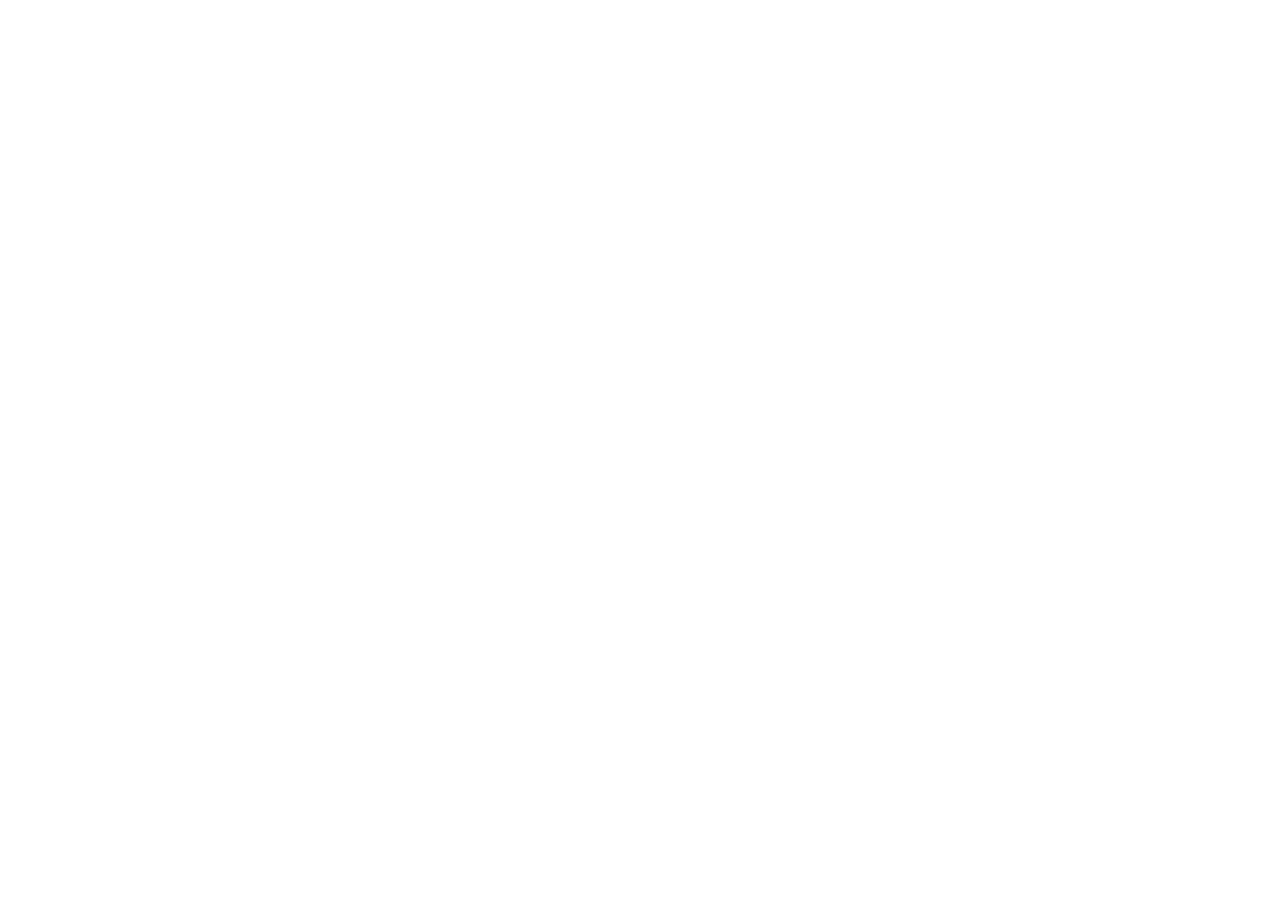
==== index.html @ 25f14b68 "adding .gitignore" ====
<!doctype html>
<html>
<head>
    <meta name="viewport" content="width=device-width, minimum-scale=1.0, initial-scale=1.0, user-scalable=yes">
    <script src="../webcomponentsjs/webcomponents-lite.js"></script>
    <link rel="import" href="../polymer/polymer.html">
    <link rel="import" href="../iron-component-page/iron-component-page.html">
</head>
<body unresolved>

<iron-component-page></iron-component-page>

</body>
</html>
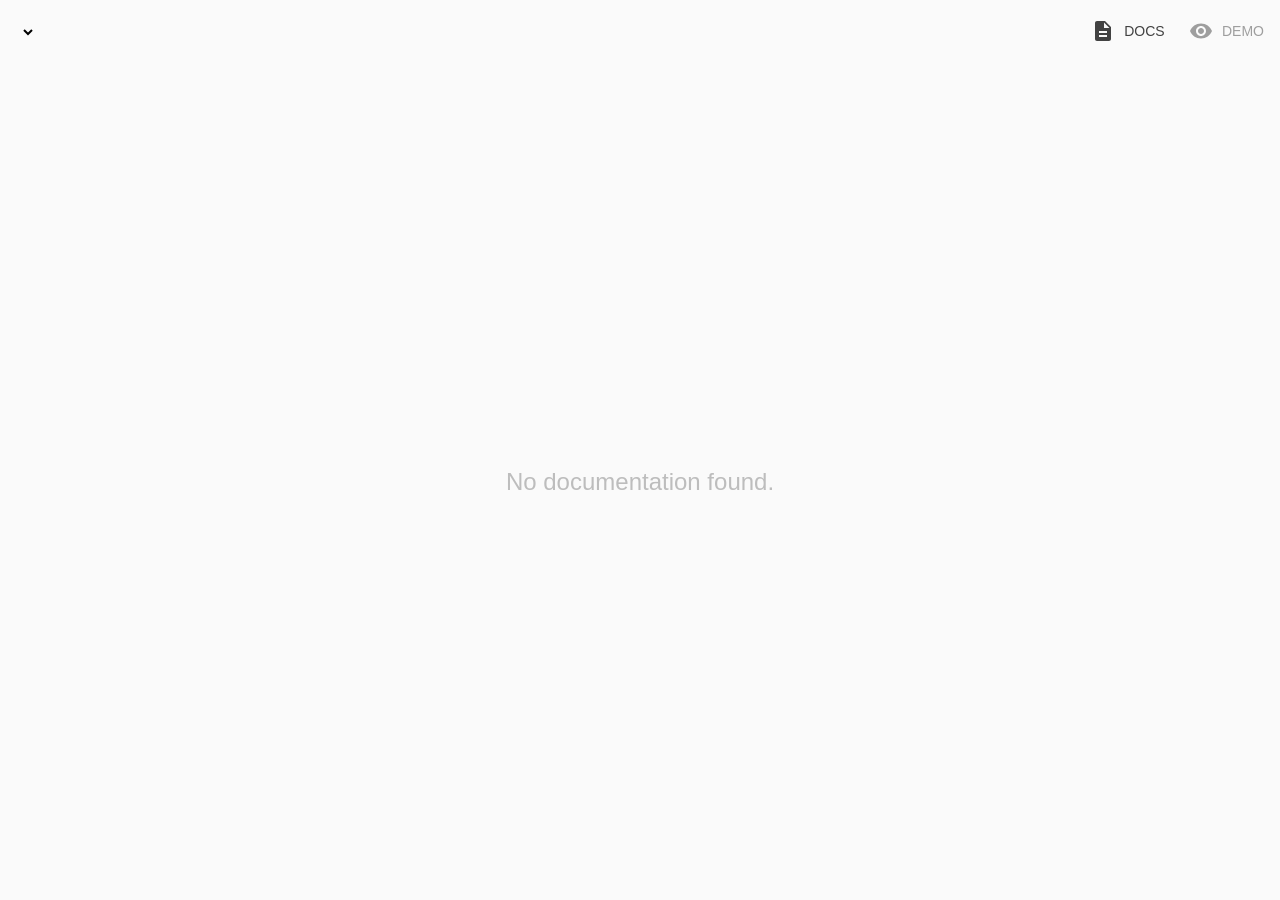
==== commit 4e341dd7: "Update index.html" ====
--- a/index.html
+++ b/index.html
@@ -2,9 +2,9 @@
 <html>
 <head>
     <meta name="viewport" content="width=device-width, minimum-scale=1.0, initial-scale=1.0, user-scalable=yes">
-    <script src="../webcomponentsjs/webcomponents-lite.js"></script>
-    <link rel="import" href="../polymer/polymer.html">
-    <link rel="import" href="../iron-component-page/iron-component-page.html">
+    <script src="bower_components/webcomponentsjs/webcomponents-lite.js"></script>
+    <link rel="import" href="bower_components/polymer/polymer.html">
+    <link rel="import" href="bower_components/iron-component-page/iron-component-page.html">
 </head>
 <body unresolved>
 
